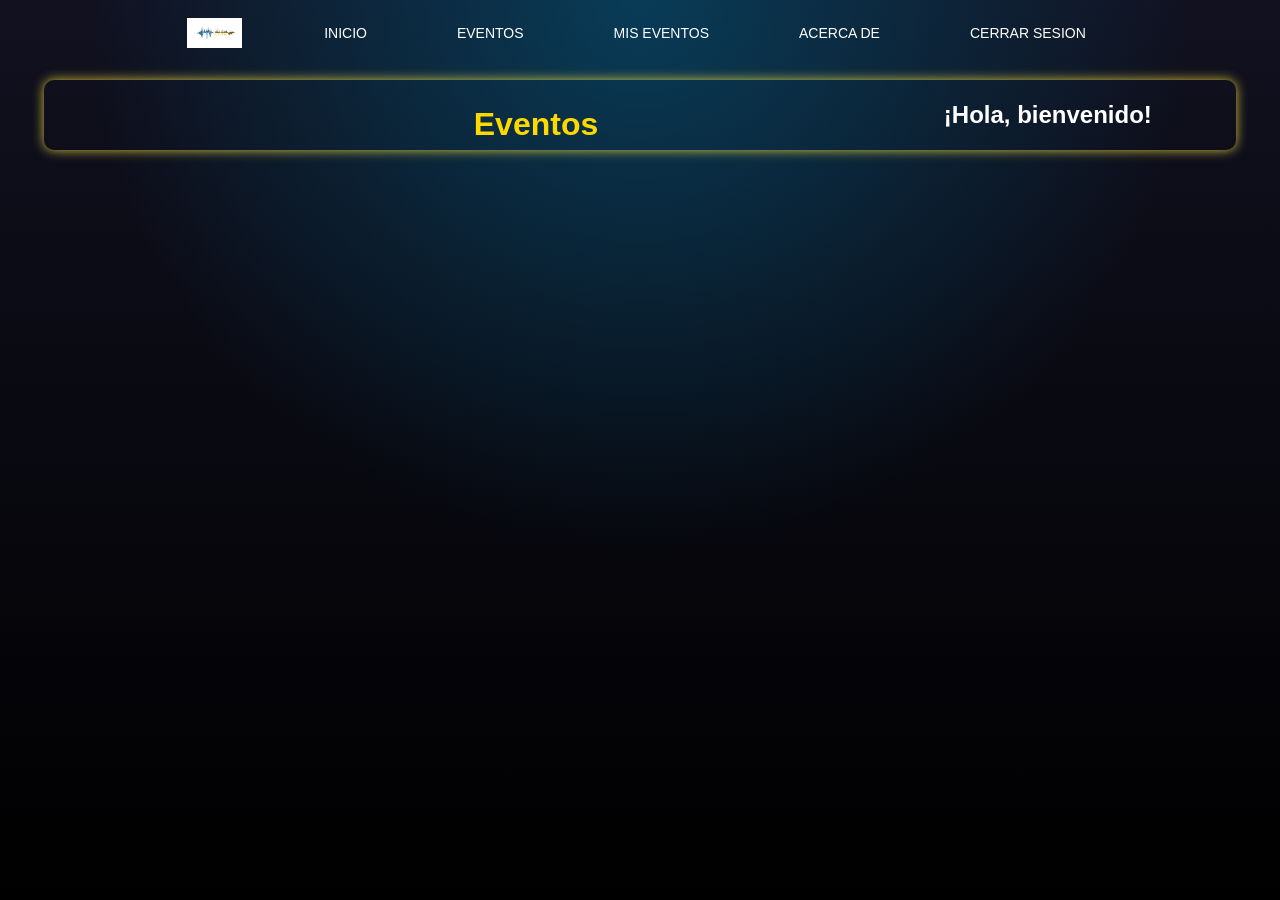
==== src/main/resources/static/Eventos.html @ 9fe17628 "Registro, loggin y local storage para manetner sesion inciada" ====
<!DOCTYPE html>
<html lang="en">
<head>
    <meta charset="UTF-8">
    <link rel="stylesheet" href="css/Eventos.css">
    <title>Eventos</title>
</head>
<body>
<header>
    <nav class="encabezado">
        <button class="boton-img"><img src="imagenes/Logo.jpeg" alt="inicio"></button>
        <a href="PaginaPrincipal.html">INICIO</a>
        <a href="">EVENTOS</a>
        <a href="">MIS EVENTOS</a>
        <a href="">ACERCA DE</a>
        <a href="IniciarSesion.html">CERRAR SESION</a>
    </nav>
</header>
<main>
    <div class="letrero">
        <h1>Eventos</h1>
        <h2 id="saludo" style="text-align: center; margin-top: 20px; color: white; font-family: 'Poppins', sans-serif;">¡Hola, bienvenido!</h2>
    </div>
</main>
<script>
    const nombreGuardado = localStorage.getItem('usuarioDataFestival');

    if (nombreGuardado) {
        document.getElementById('saludo').innerText = '¡Hola, ' + nombreGuardado + '!';
    }

    function cerrarSesion() {
        localStorage.removeItem('usuarioDataFestival');
    }
</script>
</body>
</html>
---- src/main/resources/static/css/Eventos.css ----
body{
    min-height: 100vh;
    flex-direction: column;
    display: flex;
    font-family: "Poppins", sans-serif;
    color: white;
    background:
            radial-gradient(circle at top, rgba(5,78,111,0.7), transparent 50%),
            linear-gradient(to bottom, rgb(17,17,32), black);
    overflow-y:auto;
    margin:0;
    padding: 0;
}
nav{
    display: flex;
    position: fixed;
    top: 0;
    left: 0;
    width: 100%;
    z-index: 100;
    align-items: center;
    justify-content: center;
    gap: 40px;
    margin-top: 15px;
    flex-wrap: wrap;
}
.boton-img{
    width: 80px;
    height: auto;
    background: none;
    border: none;
    border-radius: 10px;
    display: flex;
    align-items: center;
    justify-content: center;
    transition: 0.3s;
}
.boton-img img{
    max-width:55px;
    max-height: 55px;
    width: auto;
    height: auto;
}
.boton-img:hover{
    box-shadow: 0 0 12px rgba(255, 226, 0, 0.81);
}
nav a{
    white-space: nowrap;
    color: white;
    font-size: 14px;
    margin-left: 10px;
    text-decoration: none;
    padding: 10px 20px;
    border-radius: 10px;
    position: relative;
    transition: 0.3s;
}
nav a:hover{
    color: rgb(253, 217, 0);
    box-shadow: 0 0 12px rgba(255, 232, 66, 0.81);
}
.letrero{
    height: 30px;
    width: 90%;
    padding: 20px;
    margin: 80px auto;
    text-align: center;
    border: 2px rgb(253,217, 0);
    box-shadow: 0 0 12px rgba(255, 232, 66, 0.81);
    border-radius: 10px ;
    display: flex;
    justify-content: center;
    align-items: center;
}
h1{
    display: flex;
    margin-top: 40px;
    padding: 30%;
    text-align: center;
    color:rgb(253, 217, 0);
}
li{
    border: blue;
}
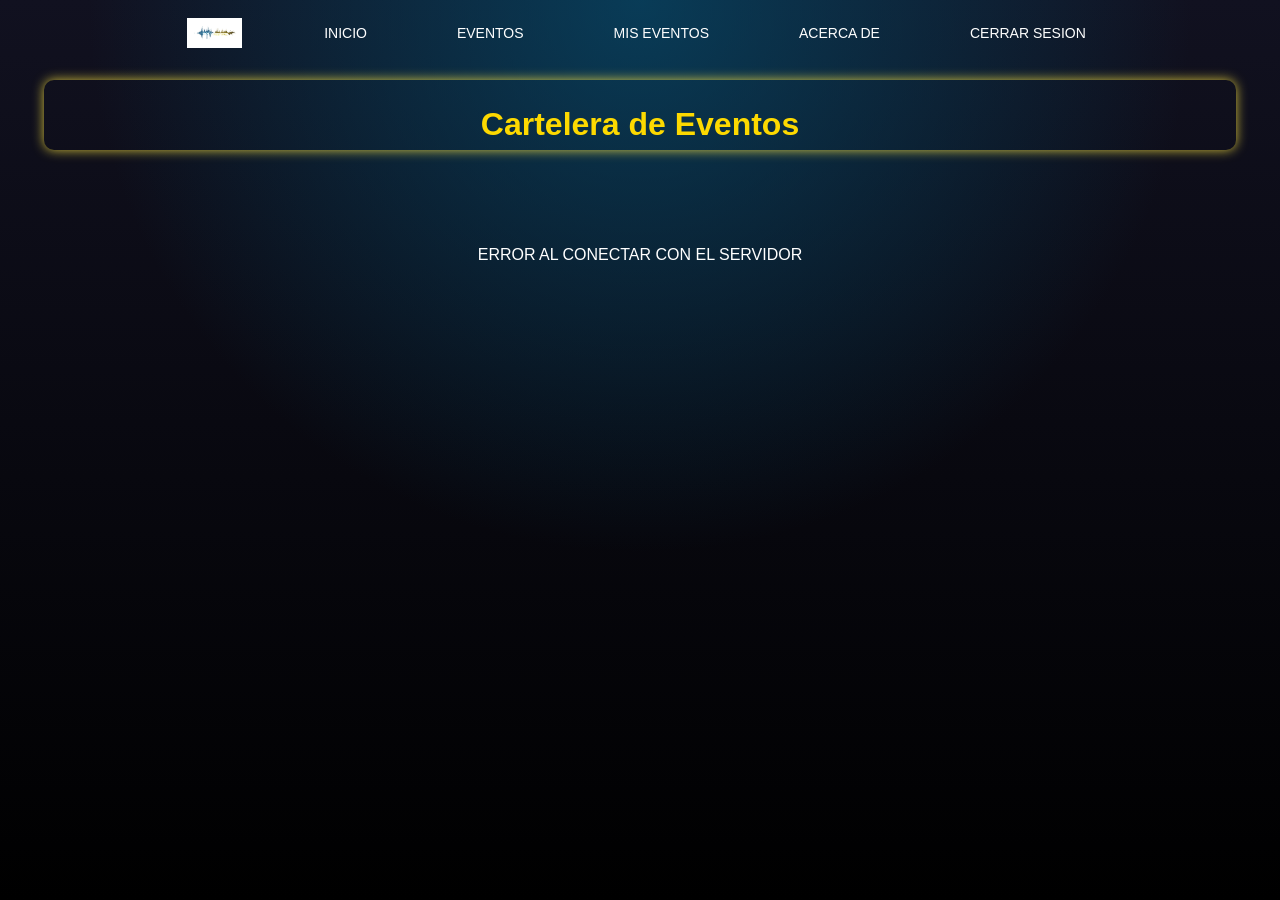
==== commit 5b1392fc: "Pagina con falta de cambios en archivos de boleto" ====
--- a/src/main/resources/static/Eventos.html
+++ b/src/main/resources/static/Eventos.html
@@ -3,35 +3,30 @@
 <head>
     <meta charset="UTF-8">
     <link rel="stylesheet" href="css/Eventos.css">
+    <link rel="stylesheet" href="css/ORGeventos.css">
     <title>Eventos</title>
 </head>
 <body>
 <header>
     <nav class="encabezado">
         <button class="boton-img"><img src="imagenes/Logo.jpeg" alt="inicio"></button>
-        <a href="PaginaPrincipal.html">INICIO</a>
+        <a href="paginaPrincipal.html">INICIO</a>
         <a href="">EVENTOS</a>
         <a href="">MIS EVENTOS</a>
         <a href="">ACERCA DE</a>
-        <a href="IniciarSesion.html">CERRAR SESION</a>
+        <a href="iniciarSesion.html">CERRAR SESION</a>
     </nav>
 </header>
 <main>
     <div class="letrero">
-        <h1>Eventos</h1>
-        <h2 id="saludo" style="text-align: center; margin-top: 20px; color: white; font-family: 'Poppins', sans-serif;">¡Hola, bienvenido!</h2>
+        <h1>Cartelera de Eventos</h1>
+    </div>
+
+    <div id="ContenedorDeEventos"
+    class="eventos-grid">
+        <p>Cargando Cartelera...</p>
     </div>
 </main>
-<script>
-    const nombreGuardado = localStorage.getItem('usuarioDataFestival');
-
-    if (nombreGuardado) {
-        document.getElementById('saludo').innerText = '¡Hola, ' + nombreGuardado + '!';
-    }
-
-    function cerrarSesion() {
-        localStorage.removeItem('usuarioDataFestival');
-    }
-</script>
+<script src="js/Eventos.js"></script>
 </body>
 </html>
--- a/src/main/resources/static/css/ORGeventos.css
+++ b/src/main/resources/static/css/ORGeventos.css
@@ -0,0 +1,13 @@
+.eventos-grid{
+    display: flex;
+    flex-wrap: wrap;
+    gap: 20px;
+    justify-content: center;
+}
+.evento.card{
+    border: 2px solid #00d4ff;
+    border-radius: 10px;
+    padding: 15px;
+    width: 250px;
+    text-align: center;
+}
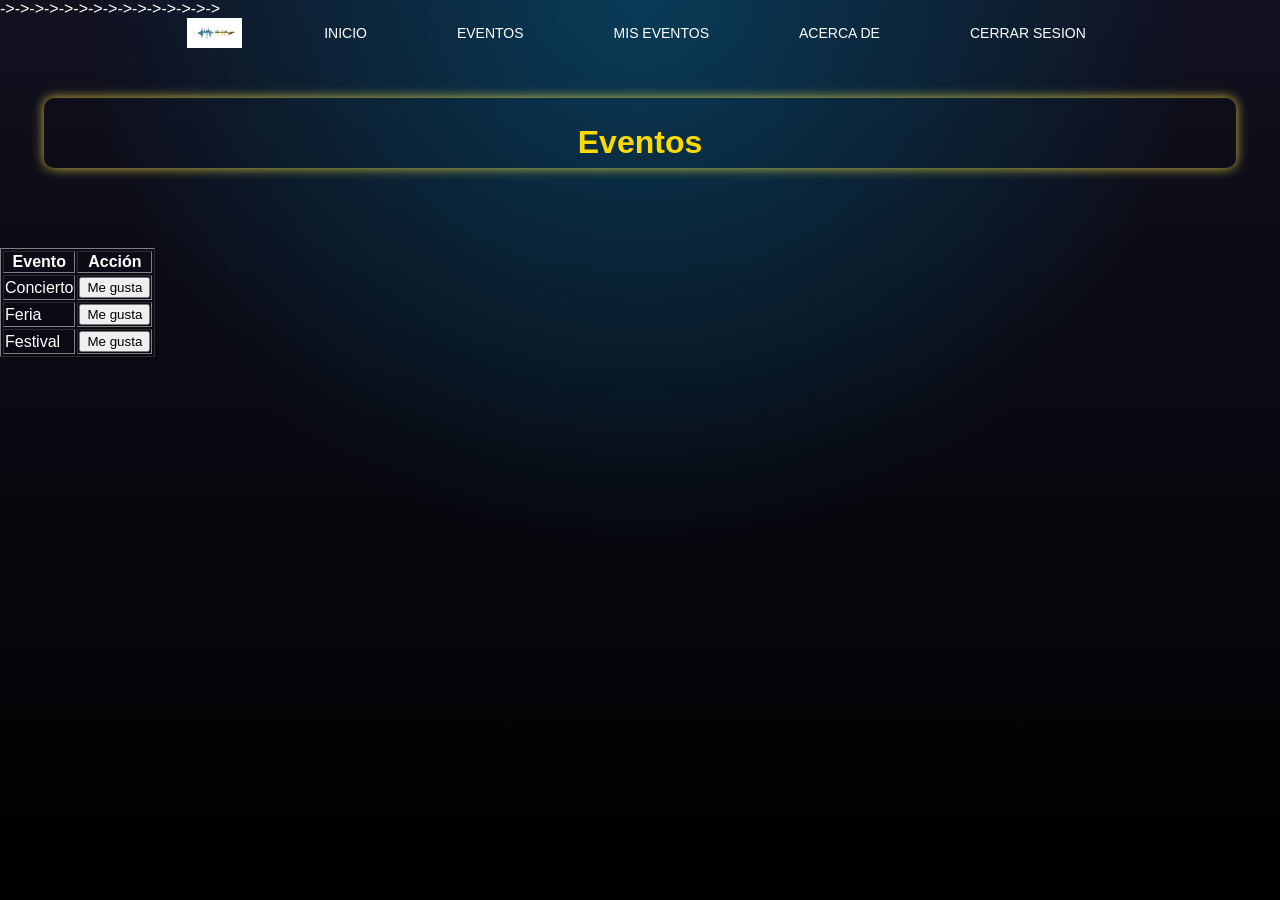
==== commit 13adf75b: "Cambios en Eventos y mis eventos" ====
--- a/src/main/resources/static/Eventos.html
+++ b/src/main/resources/static/Eventos.html
@@ -3,7 +3,6 @@
 <head>
     <meta charset="UTF-8">
     <link rel="stylesheet" href="css/Eventos.css">
-    <link rel="stylesheet" href="css/ORGeventos.css">
     <title>Eventos</title>
 </head>
 <body>
@@ -12,21 +11,55 @@
         <button class="boton-img"><img src="imagenes/Logo.jpeg" alt="inicio"></button>
         <a href="paginaPrincipal.html">INICIO</a>
         <a href="">EVENTOS</a>
-        <a href="">MIS EVENTOS</a>
+        <a href="miseventos.html">MIS EVENTOS</a>
         <a href="">ACERCA DE</a>
         <a href="iniciarSesion.html">CERRAR SESION</a>
     </nav>
 </header>
+->->->->->->->->->->->->->->->
 <main>
     <div class="letrero">
-        <h1>Cartelera de Eventos</h1>
+        <h1>Eventos</h1>
     </div>
-
-    <div id="ContenedorDeEventos"
-    class="eventos-grid">
-        <p>Cargando Cartelera...</p>
+    <div class="tabla-eventos">
+        <table border="1">
+            <thead>
+            <tr>
+                <th>Evento</th>
+                <th>Acción</th>
+            </tr>
+            </thead>
+            <tbody>
+            <tr>
+                <td>Concierto</td>
+                <td><button onclick="likeEvento('Concierto')">Me gusta</button></td>
+            </tr>
+            <tr>
+                <td>Feria</td>
+                <td><button onclick="likeEvento('Feria')">Me gusta</button></td>
+            </tr>
+            <tr>
+                <td>Festival</td>
+                <td><button onclick="likeEvento('Festival')">Me gusta</button></td>
+            </tr>
+            </tbody>
+        </table>
     </div>
 </main>
-<script src="js/Eventos.js"></script>
+
+<script>
+    function likeEvento(evento) {
+        let eventos = JSON.parse(localStorage.getItem('misEventos')) || [];
+
+        if (!eventos.includes(evento)) {
+            eventos.push(evento);
+            localStorage.setItem('misEventos', JSON.stringify(eventos));
+            alert("Agregado a Mis Eventos");
+        } else {
+            alert("Ya lo habías agregado");
+        }
+    }
+</script>
+
 </body>
 </html>
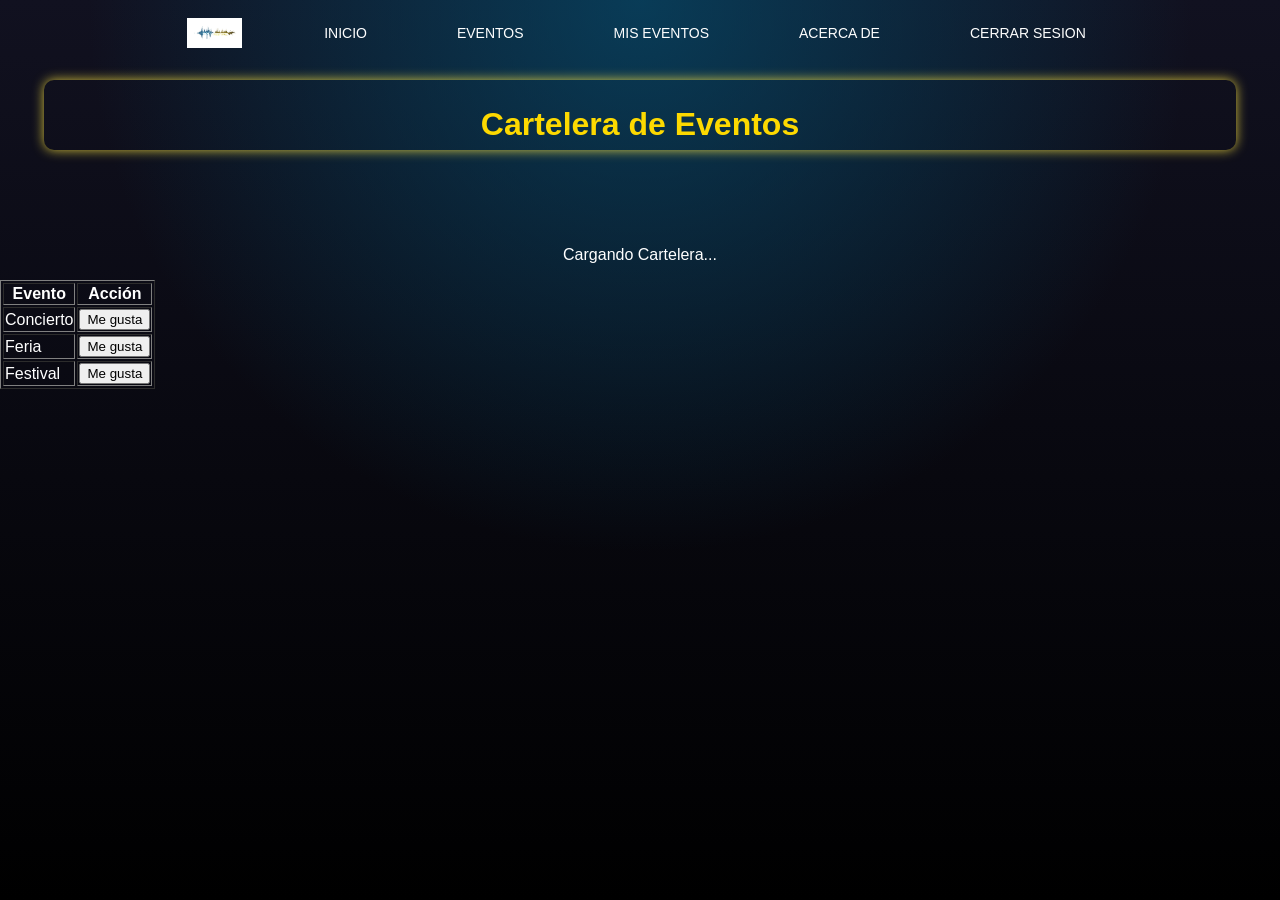
==== commit f0238468: "Merge branch 'cesar-cambios' of https://github.com/david-reyes004/ProyectoLabTematico1 into paginaEv" ====
--- a/src/main/resources/static/Eventos.html
+++ b/src/main/resources/static/Eventos.html
@@ -3,6 +3,7 @@
 <head>
     <meta charset="UTF-8">
     <link rel="stylesheet" href="css/Eventos.css">
+    <link rel="stylesheet" href="css/ORGeventos.css">
     <title>Eventos</title>
 </head>
 <body>
@@ -16,10 +17,14 @@
         <a href="iniciarSesion.html">CERRAR SESION</a>
     </nav>
 </header>
-->->->->->->->->->->->->->->->
 <main>
     <div class="letrero">
-        <h1>Eventos</h1>
+        <h1>Cartelera de Eventos</h1>
+    </div>
+
+    <div id="ContenedorDeEventos"
+    class="eventos-grid">
+        <p>Cargando Cartelera...</p>
     </div>
     <div class="tabla-eventos">
         <table border="1">
--- a/src/main/resources/static/css/ORGeventos.css
+++ b/src/main/resources/static/css/ORGeventos.css
@@ -0,0 +1,13 @@
+.eventos-grid{
+    display: flex;
+    flex-wrap: wrap;
+    gap: 20px;
+    justify-content: center;
+}
+.evento.card{
+    border: 2px solid #00d4ff;
+    border-radius: 10px;
+    padding: 15px;
+    width: 250px;
+    text-align: center;
+}
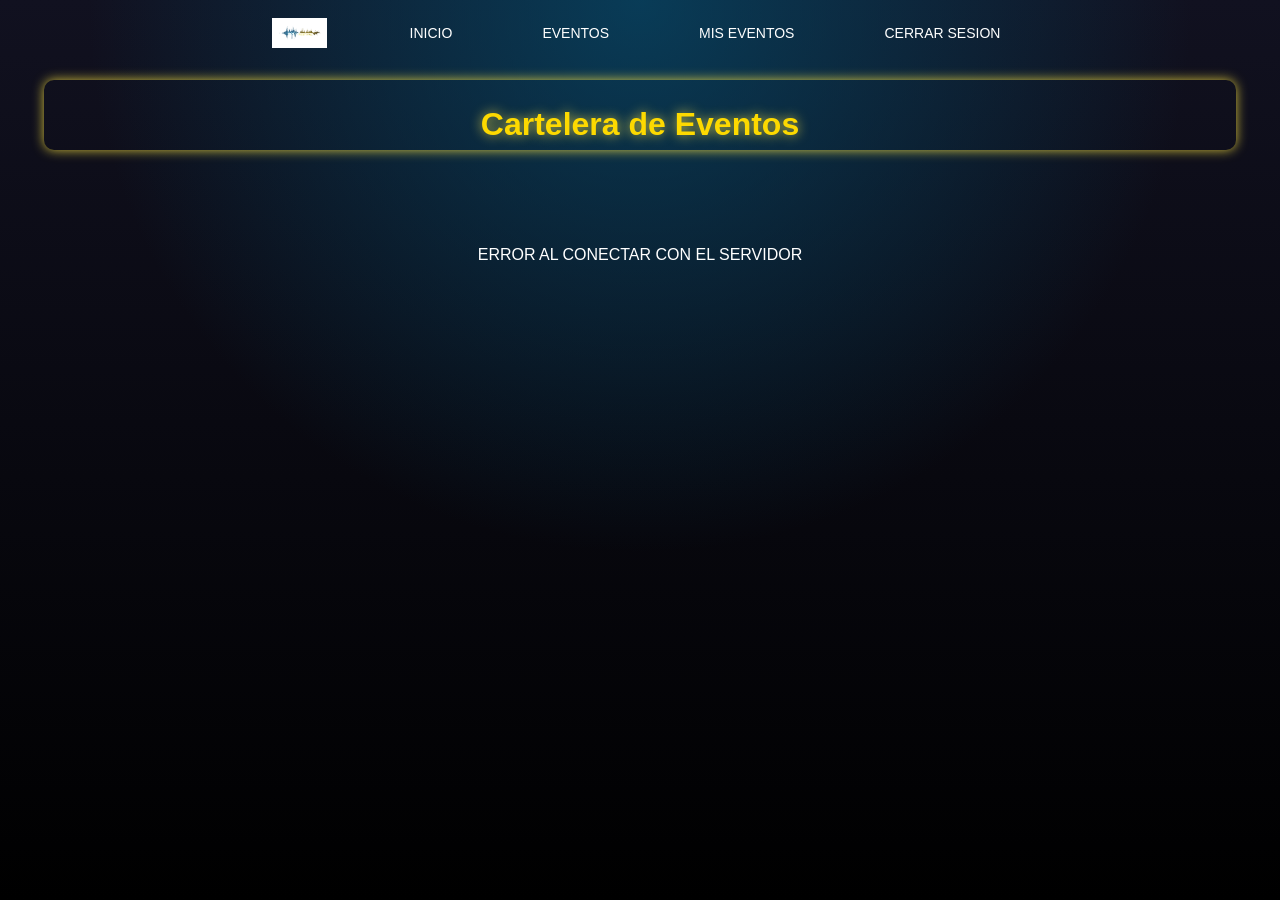
==== commit 0bba034a: "Pagina eventos y paguina mis Eventos finalizadas" ====
--- a/src/main/resources/static/Eventos.html
+++ b/src/main/resources/static/Eventos.html
@@ -13,7 +13,6 @@
         <a href="paginaPrincipal.html">INICIO</a>
         <a href="">EVENTOS</a>
         <a href="miseventos.html">MIS EVENTOS</a>
-        <a href="">ACERCA DE</a>
         <a href="iniciarSesion.html">CERRAR SESION</a>
     </nav>
 </header>
@@ -26,45 +25,8 @@
     class="eventos-grid">
         <p>Cargando Cartelera...</p>
     </div>
-    <div class="tabla-eventos">
-        <table border="1">
-            <thead>
-            <tr>
-                <th>Evento</th>
-                <th>Acción</th>
-            </tr>
-            </thead>
-            <tbody>
-            <tr>
-                <td>Concierto</td>
-                <td><button onclick="likeEvento('Concierto')">Me gusta</button></td>
-            </tr>
-            <tr>
-                <td>Feria</td>
-                <td><button onclick="likeEvento('Feria')">Me gusta</button></td>
-            </tr>
-            <tr>
-                <td>Festival</td>
-                <td><button onclick="likeEvento('Festival')">Me gusta</button></td>
-            </tr>
-            </tbody>
-        </table>
-    </div>
 </main>
-
-<script>
-    function likeEvento(evento) {
-        let eventos = JSON.parse(localStorage.getItem('misEventos')) || [];
-
-        if (!eventos.includes(evento)) {
-            eventos.push(evento);
-            localStorage.setItem('misEventos', JSON.stringify(eventos));
-            alert("Agregado a Mis Eventos");
-        } else {
-            alert("Ya lo habías agregado");
-        }
-    }
-</script>
-
 </body>
+<script src="js/Eventos.js"></script>
+<script src="js/AccionesEventos.js"></script>
 </html>
--- a/src/main/resources/static/css/Eventos.css
+++ b/src/main/resources/static/css/Eventos.css
@@ -78,6 +78,7 @@
     padding: 30%;
     text-align: center;
     color:rgb(253, 217, 0);
+    text-shadow: 0 0 12px rgba(255, 232, 66, 0.81);
 }
 li{
     border: blue;
--- a/src/main/resources/static/css/ORGeventos.css
+++ b/src/main/resources/static/css/ORGeventos.css
@@ -10,4 +10,37 @@
     padding: 15px;
     width: 250px;
     text-align: center;
+}
+.evento-card{
+    border: 2px solid #00d4ff;
+    box-shadow:  0 0 12px rgba(66, 255, 154, 0.81);
+    border-radius: 10px;
+    padding: 15px;
+    width: 250px;
+    text-align: center;
+    display: flex;
+    flex-wrap: wrap;
+}
+.evento-card:hover{
+    color: black;
+    border: 2px solid #00d4ff;
+    border-radius: 10px;
+    background-color: rgb(253, 217, 0);
+    box-shadow: 0 0 12px rgba(255, 232, 66, 0.81)
+}
+.btn-comprar{
+    color: white;
+    background-color: #000000;
+    border-radius: 10px;
+    border: 2px solid #00d4ff;
+    box-shadow:  0 0 12px rgba(66, 255, 154, 0.81);
+}
+.btn-comprar:hover{
+    color: black;
+    background-color:#00d4ff ;
+    box-shadow:  0 0 12px rgba(66, 255, 154, 0.81);
+}
+.evento-card h3.evento-card p{
+    display: block;
+    margin: 8px 0;
 }
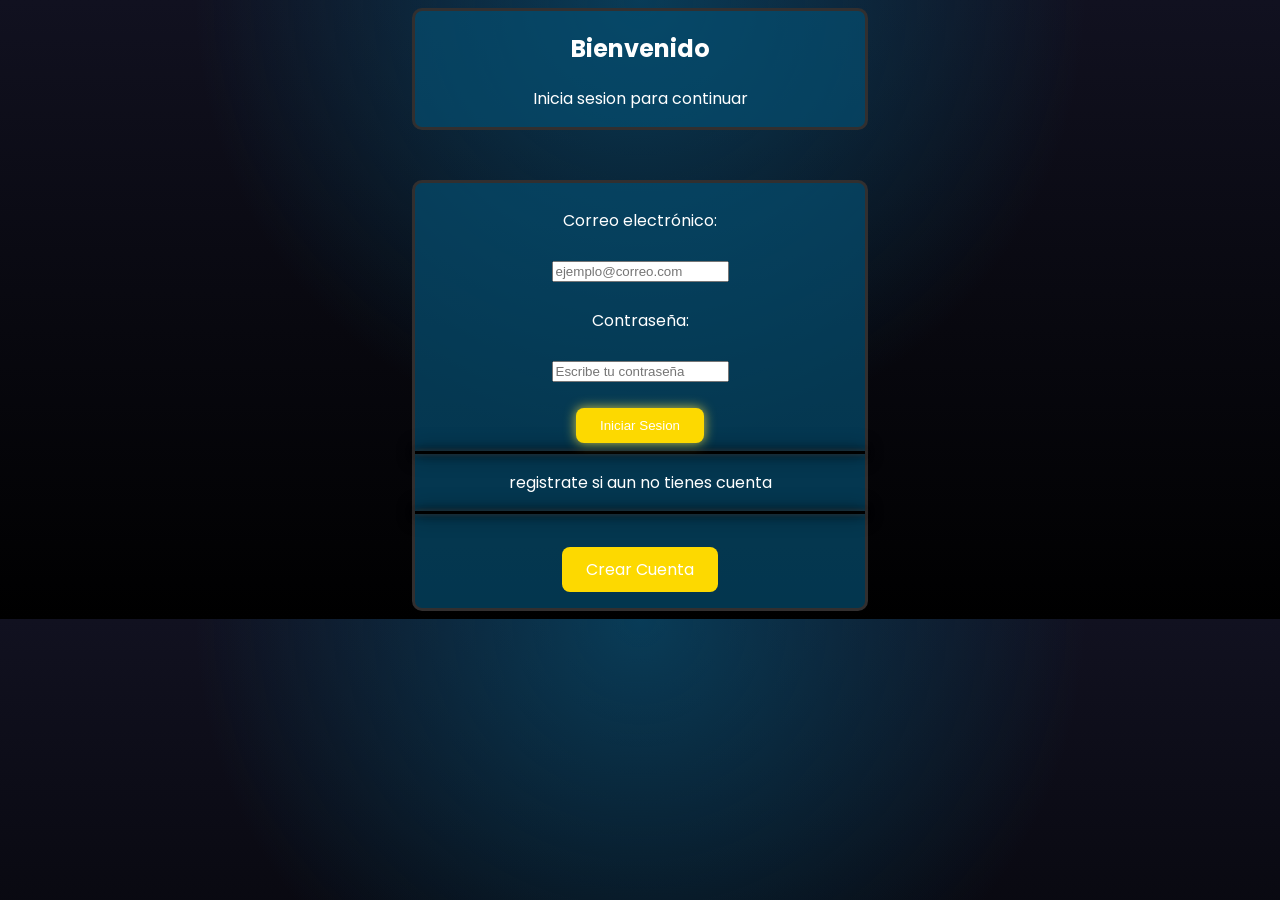
==== commit 08ea5d01: "Implementación de agregar boleto o evento" ====
--- a/src/main/resources/static/Eventos.html
+++ b/src/main/resources/static/Eventos.html
@@ -26,6 +26,43 @@
         <p>Cargando Cartelera...</p>
     </div>
 </main>
+<div id="modalPresentaciones" class="modal-oculto">
+    <div class="modal-contenido">
+        <span class="cerrar-modal" onclick="cerrarModal()">&times;</span>
+        <h2 id="tituloModal">Presentaciones</h2>
+        <hr class="linea">
+        <div id="listaPresentaciones" class="grid-presentaciones">
+            <p>Cargando artistas...</p>
+        </div>
+    </div>
+</div>
+
+<style>
+    .modal-oculto {
+        display: none; position: fixed; z-index: 1000; left: 0; top: 0;
+        width: 100%; height: 100%; background-color: rgba(0,0,0,0.8);
+        backdrop-filter: blur(5px);
+    }
+    .modal-contenido {
+        background-color: #1a1a1a; margin: 10% auto; padding: 25px;
+        border: 1px solid #00d2ff; border-radius: 15px; width: 80%;
+        max-width: 600px; color: white; box-shadow: 0px 0px 20px rgba(0, 210, 255, 0.4);
+    }
+    .cerrar-modal {
+        color: #aaa; float: right; font-size: 28px; font-weight: bold; cursor: pointer;
+    }
+    .cerrar-modal:hover { color: white; }
+    .presentacion-card {
+        background: #2a2a2a; border-left: 4px solid #00d2ff;
+        padding: 15px; margin-top: 15px; border-radius: 8px;
+        display: flex; justify-content: space-between; align-items: center;
+    }
+    .btn-presentacion {
+        background-color: #00d2ff; color: #000; border: none;
+        padding: 8px 15px; border-radius: 5px; cursor: pointer; font-weight: bold;
+    }
+    .btn-presentacion:hover { background-color: #0099cc; }
+</style>
 </body>
 <script src="js/Eventos.js"></script>
 <script src="js/AccionesEventos.js"></script>
--- a/src/main/resources/static/css/Eventos.css
+++ b/src/main/resources/static/css/Eventos.css
@@ -1,4 +1,4 @@
-body{
+body {
     min-height: 100vh;
     flex-direction: column;
     display: flex;
@@ -7,11 +7,12 @@
     background:
             radial-gradient(circle at top, rgba(5,78,111,0.7), transparent 50%),
             linear-gradient(to bottom, rgb(17,17,32), black);
-    overflow-y:auto;
-    margin:0;
+    overflow-y: auto;
+    margin: 0;
     padding: 0;
 }
-nav{
+
+nav {
     display: flex;
     position: fixed;
     top: 0;
@@ -24,7 +25,8 @@
     margin-top: 15px;
     flex-wrap: wrap;
 }
-.boton-img{
+
+.boton-img {
     width: 80px;
     height: auto;
     background: none;
@@ -35,16 +37,19 @@
     justify-content: center;
     transition: 0.3s;
 }
-.boton-img img{
-    max-width:55px;
+
+.boton-img img {
+    max-width: 55px;
     max-height: 55px;
     width: auto;
     height: auto;
 }
-.boton-img:hover{
+
+.boton-img:hover {
     box-shadow: 0 0 12px rgba(255, 226, 0, 0.81);
 }
-nav a{
+
+nav a {
     white-space: nowrap;
     color: white;
     font-size: 14px;
@@ -55,31 +60,105 @@
     position: relative;
     transition: 0.3s;
 }
-nav a:hover{
+
+nav a:hover {
     color: rgb(253, 217, 0);
     box-shadow: 0 0 12px rgba(255, 232, 66, 0.81);
 }
-.letrero{
+
+.letrero {
     height: 30px;
     width: 90%;
     padding: 20px;
-    margin: 80px auto;
+    margin: 80px auto 20px auto; /* Ajustado margen inferior */
     text-align: center;
-    border: 2px rgb(253,217, 0);
+    border: 2px solid rgb(253, 217, 0);
     box-shadow: 0 0 12px rgba(255, 232, 66, 0.81);
-    border-radius: 10px ;
+    border-radius: 10px;
     display: flex;
     justify-content: center;
     align-items: center;
 }
-h1{
+
+h1 {
+    color: rgb(253, 217, 0);
+    text-shadow: 0 0 12px rgba(255, 232, 66, 0.81);
+    margin: 0;
+}
+
+/* --- ESTILOS DE LA CARTELERA (GRID) --- */
+.eventos-grid {
+    display: grid;
+    grid-template-columns: repeat(auto-fill, minmax(280px, 1fr));
+    gap: 25px;
+    padding: 20px;
+    max-width: 1200px;
+    margin: 0 auto;
+}
+
+.evento-card {
+    background: rgba(255, 255, 255, 0.05);
+    backdrop-filter: blur(10px);
+    border: 1px solid rgba(253, 217, 0, 0.3);
+    border-radius: 15px;
+    padding: 20px;
+    text-align: center;
+    transition: 0.3s ease;
+}
+
+.evento-card:hover {
+    transform: translateY(-5px);
+    box-shadow: 0 0 20px rgba(253, 217, 0, 0.2);
+    border-color: rgb(253, 217, 0);
+}
+
+.linea {
+    border: 0;
+    height: 1px;
+    background: linear-gradient(to right, transparent, rgb(253, 217, 0), transparent);
+    margin: 10px 0;
+}
+
+/* --- CONTENEDOR DE BOTONES --- */
+.botones-container {
     display: flex;
-    margin-top: 40px;
-    padding: 30%;
-    text-align: center;
-    color:rgb(253, 217, 0);
-    text-shadow: 0 0 12px rgba(255, 232, 66, 0.81);
+    gap: 10px;
+    justify-content: center;
+    margin-top: 15px;
 }
-li{
-    border: blue;
+
+/* Botón Guardar (Amarillo como tu estilo) */
+.btn-guardar {
+    background-color: rgb(253, 217, 0);
+    color: black;
+    border: none;
+    padding: 10px 15px;
+    border-radius: 8px;
+    cursor: pointer;
+    font-weight: 600;
+    font-family: "Poppins", sans-serif;
+    transition: 0.3s;
+}
+
+.btn-guardar:hover {
+    background-color: white;
+    box-shadow: 0 0 12px rgba(255, 232, 66, 0.81);
+}
+
+/* Botón Comprar (Verde Neón/Cian para resaltar) */
+.btn-comprar-real {
+    background-color: #00d2ff;
+    color: black;
+    border: none;
+    padding: 10px 15px;
+    border-radius: 8px;
+    cursor: pointer;
+    font-weight: 600;
+    font-family: "Poppins", sans-serif;
+    transition: 0.3s;
+}
+
+.btn-comprar-real:hover {
+    background-color: white;
+    box-shadow: 0 0 12px rgba(0, 210, 255, 0.81);
 }
